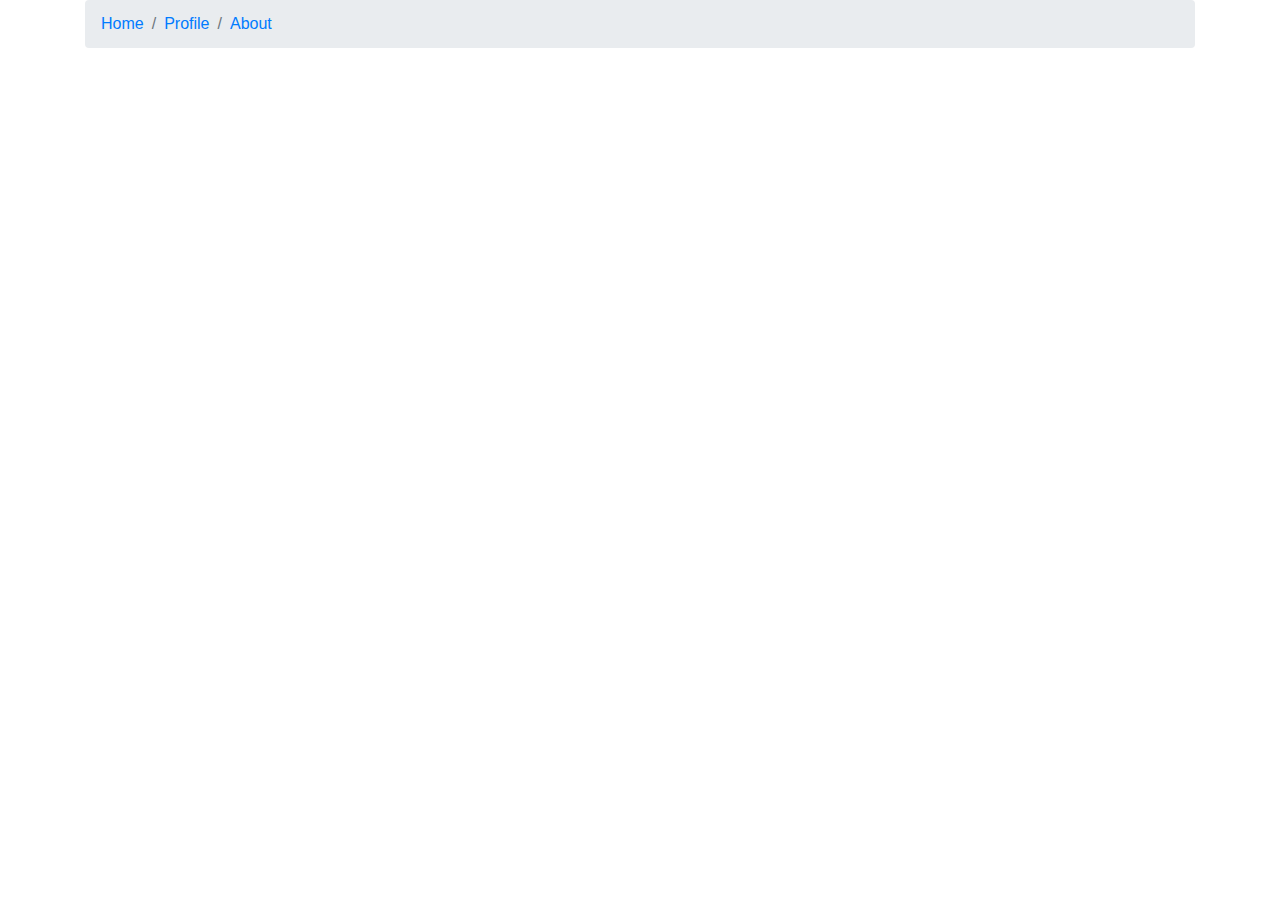
==== index.html @ c4c78a31 "repo created" ====
<!DOCTYPE html>
<html>
    
    <head>
        <link rel="stylesheet" href="https://stackpath.bootstrapcdn.com/bootstrap/4.5.2/css/bootstrap.min.css" integrity="sha384-JcKb8q3iqJ61gNV9KGb8thSsNjpSL0n8PARn9HuZOnIxN0hoP+VmmDGMN5t9UJ0Z" crossorigin="anonymous">
        <link rel="stylesheet" type="text/css" href="style.css">
    </head>
    
    <body>
        <div class="container">
            <div aria-label="breadcrumb">
                <ol class="breadcrumb">
                    <li class="breadcrumb-item">
                        <a href="#">Home</a>
                    </li>
                    <li class="breadcrumb-item">
                        <a href="#">Profile</a>
                    </li>
                    <li class="breadcrumb-item">
                        <a href="#">About</a>
                    </li>
                </ol>               
            </div>
            <!--
            <div class="nav nav-tabs">
                <li class="nav-item">
                    <a class="nav-link" href="#">Home</a>
                </li>
                <li class="nav-item">
                    <a class="nav-link" href="#">Contacts</a>
                </li>
                <li class="nav-item">
                    <a class="nav-link" href="#">About</a>
                </li>
                <li class="nav-item">
                    <a class="nav-link" href="#">Profile</a>
                </li>
            </div>
            -->
        </div>
        <!--
        <div class="card" style="width:10rem">
            <ul class="list-group list-group-flush">
                <li class="list-group-item">item 1</li>
                <li class="list-group-item">item 2</li>
                <li class="list-group-item">item 3</li>
            </ul>
           
            
            <img class="card-img-top" src="[data-uri]">

            <div class="card-body ">
                <div class="card-title">HP Laptop</div>
                <div class="card-subtitle">good for office work</div>
                <p>Price:35000</p>
                <a class="card-link">know more</a>
            </div>
           
        </div>
        -->
        <!--
        <div class="jumbotron">
                <h1 class="display-4">This is a heading</h1>
                <p class="lead">this is a description of the heading</p>
                <a class="btn btn-success">click here</a>
        </div>
        -->
        <!--
        <div class="container">
            
            
            <table class="table table-dark table-bordered">
                <thead>
                    <tr>
                        <th>Model</th>
                        <th>Price</th>
                    </tr>
                </thead>
                <tr>
                    <td>Tata Altroz</td>
                    <td>9.3 lakh</td>
                </tr>
                <tr>
                    <td>hyundai i20</td>
                    <td>8.9 lakh</td>
                </tr>
                <tr>
                    <td>MS Baleno</td>
                    <td>8.96 lakh</td>
                </tr>
            </table>
            -->
            <!--
            <div class="image">
                <img class="image-fluid" src="https://images.unsplash.com/photo-1517694712202-14dd9538aa97?ixlib=rb-1.2.1&ixid=eyJhcHBfaWQiOjEyMDd9&auto=format&fit=crop&w=750&q=80">

            </div>
            -->
            <!--
            <div class="row">
                <div class="col-md-6">
                    <div class="newDiv">
                        Left column
                    </div>
                </div>
                <div class="col-md-6">
                    <div class="newDiv">
                        Right column
                    </div>
                </div>
            </div>
           
        </div>
         -->
    </body>
</html>
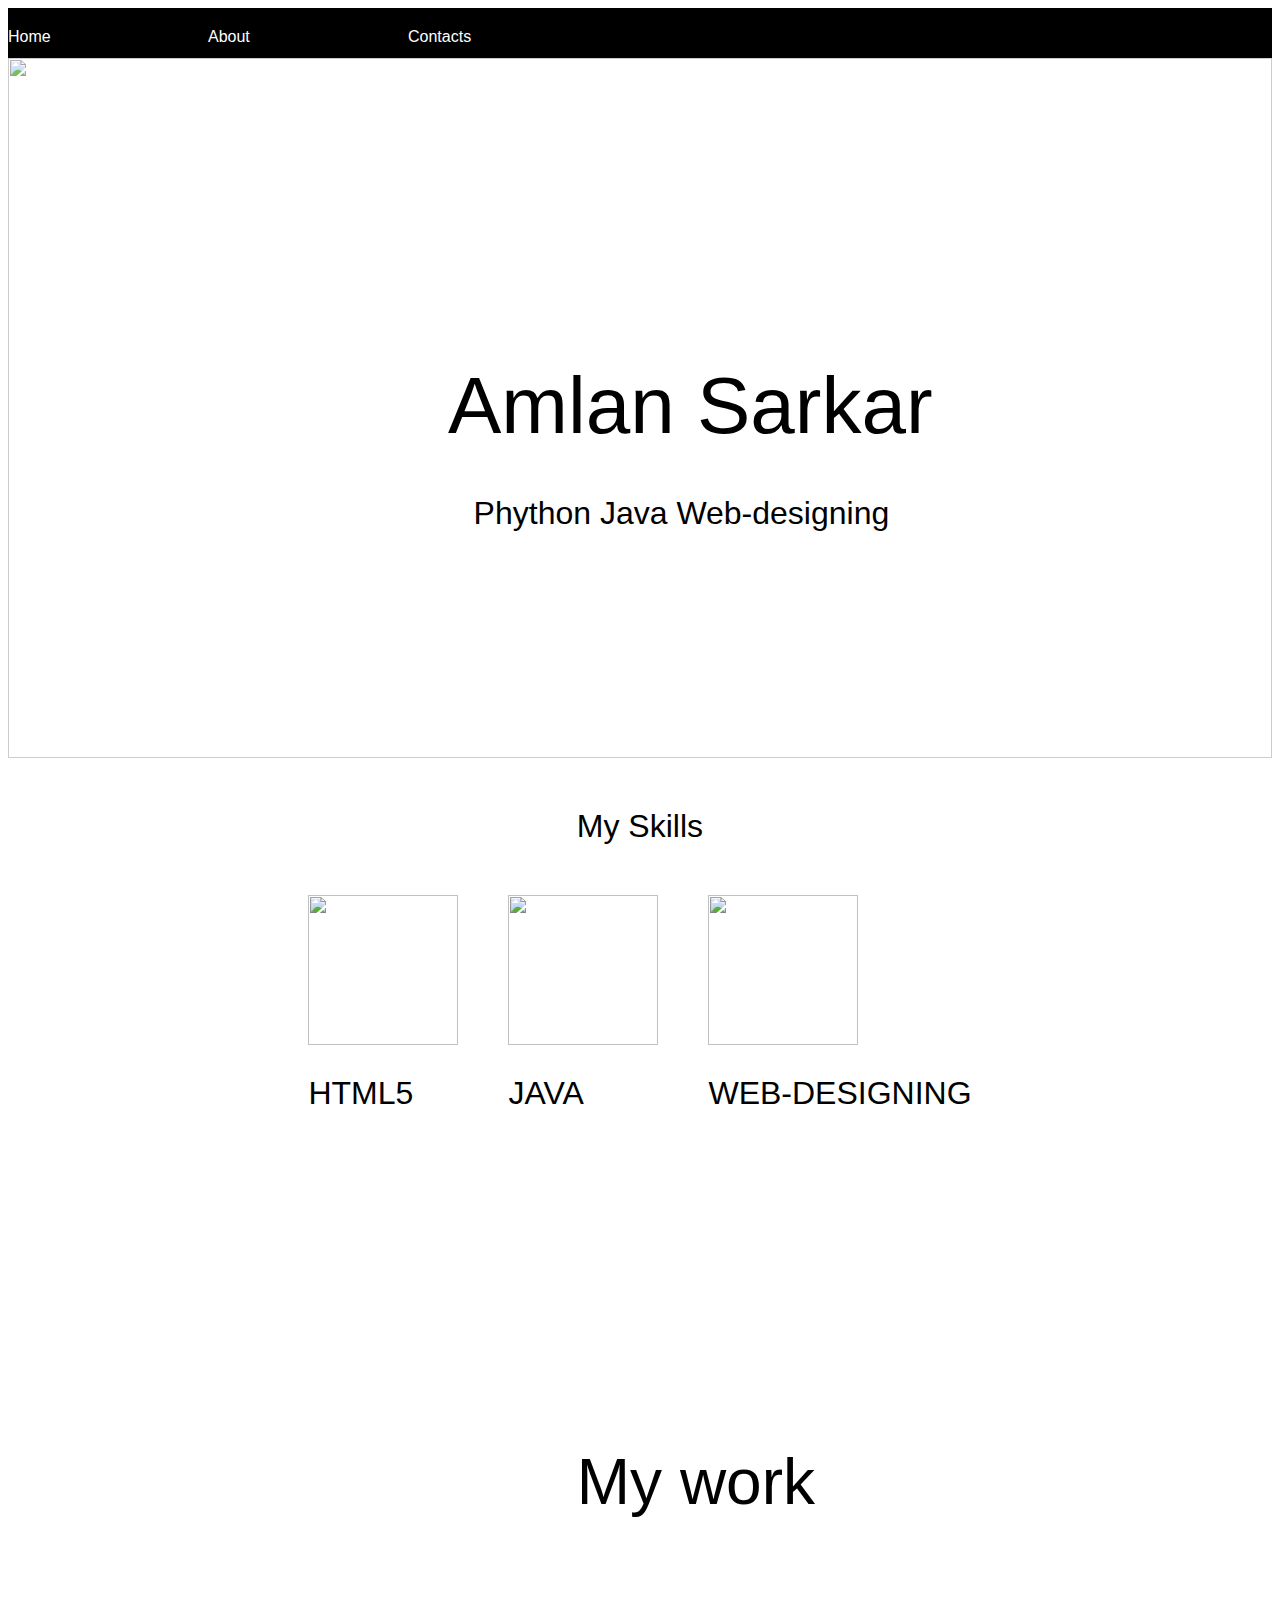
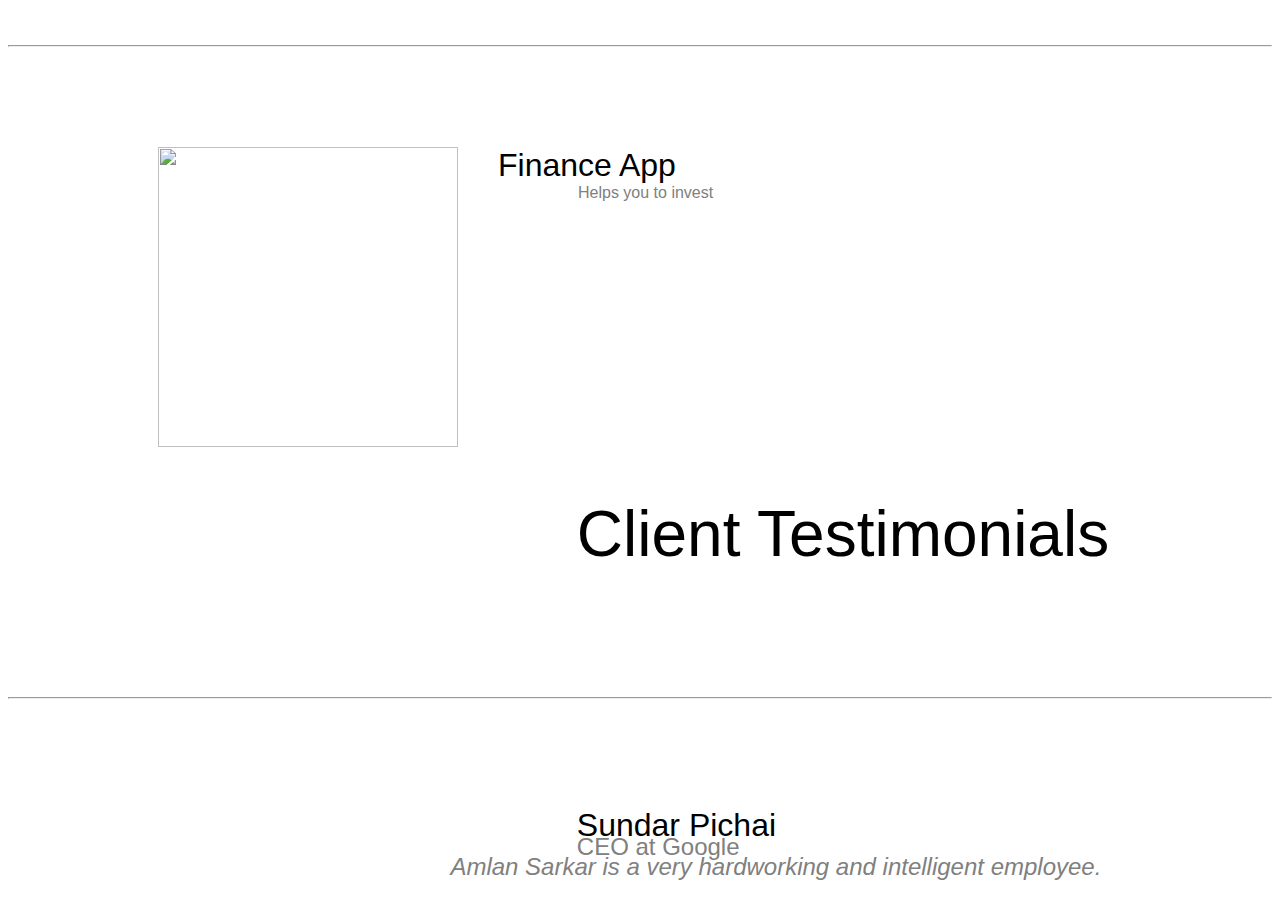
==== commit 8e2d3e0c: "this is the first commit" ====
--- a/index.html
+++ b/index.html
@@ -1,116 +1,72 @@
-<!DOCTYPE html>
 <html>
-    
     <head>
-        <link rel="stylesheet" href="https://stackpath.bootstrapcdn.com/bootstrap/4.5.2/css/bootstrap.min.css" integrity="sha384-JcKb8q3iqJ61gNV9KGb8thSsNjpSL0n8PARn9HuZOnIxN0hoP+VmmDGMN5t9UJ0Z" crossorigin="anonymous">
         <link rel="stylesheet" type="text/css" href="style.css">
     </head>
-    
+
     <body>
-        <div class="container">
-            <div aria-label="breadcrumb">
-                <ol class="breadcrumb">
-                    <li class="breadcrumb-item">
-                        <a href="#">Home</a>
-                    </li>
-                    <li class="breadcrumb-item">
-                        <a href="#">Profile</a>
-                    </li>
-                    <li class="breadcrumb-item">
-                        <a href="#">About</a>
-                    </li>
-                </ol>               
+        <div class="main-container">
+            <div class="flex-container">
+                <div class="menu item1">Home</div>
+                <div class="menu item2">About</div>
+                <div class="menu item3">Contacts</div>
             </div>
-            <!--
-            <div class="nav nav-tabs">
-                <li class="nav-item">
-                    <a class="nav-link" href="#">Home</a>
-                </li>
-                <li class="nav-item">
-                    <a class="nav-link" href="#">Contacts</a>
-                </li>
-                <li class="nav-item">
-                    <a class="nav-link" href="#">About</a>
-                </li>
-                <li class="nav-item">
-                    <a class="nav-link" href="#">Profile</a>
-                </li>
+            <div class="image container">
+                <img id="image-banner" src="https://images.unsplash.com/photo-1517430868310-0bc91ef7d89a?ixlib=rb-1.2.1&ixid=eyJhcHBfaWQiOjEyMDd9&auto=format&fit=crop&w=750&q=80">
+                <div class="image-title">Amlan Sarkar</div>
+                <div class="image-subtitle">Phython Java Web-designing</div>
             </div>
-            -->
-        </div>
-        <!--
-        <div class="card" style="width:10rem">
-            <ul class="list-group list-group-flush">
-                <li class="list-group-item">item 1</li>
-                <li class="list-group-item">item 2</li>
-                <li class="list-group-item">item 3</li>
-            </ul>
-           
-            
-            <img class="card-img-top" src="[data-uri]">
-
-            <div class="card-body ">
-                <div class="card-title">HP Laptop</div>
-                <div class="card-subtitle">good for office work</div>
-                <p>Price:35000</p>
-                <a class="card-link">know more</a>
+            <div class="skill heading">
+                <div class="skill-title">My Skills</div>
             </div>
-           
-        </div>
-        -->
-        <!--
-        <div class="jumbotron">
-                <h1 class="display-4">This is a heading</h1>
-                <p class="lead">this is a description of the heading</p>
-                <a class="btn btn-success">click here</a>
-        </div>
-        -->
-        <!--
-        <div class="container">
-            
-            
-            <table class="table table-dark table-bordered">
-                <thead>
-                    <tr>
-                        <th>Model</th>
-                        <th>Price</th>
-                    </tr>
-                </thead>
-                <tr>
-                    <td>Tata Altroz</td>
-                    <td>9.3 lakh</td>
-                </tr>
-                <tr>
-                    <td>hyundai i20</td>
-                    <td>8.9 lakh</td>
-                </tr>
-                <tr>
-                    <td>MS Baleno</td>
-                    <td>8.96 lakh</td>
-                </tr>
-            </table>
-            -->
-            <!--
-            <div class="image">
-                <img class="image-fluid" src="https://images.unsplash.com/photo-1517694712202-14dd9538aa97?ixlib=rb-1.2.1&ixid=eyJhcHBfaWQiOjEyMDd9&auto=format&fit=crop&w=750&q=80">
-
-            </div>
-            -->
-            <!--
-            <div class="row">
-                <div class="col-md-6">
-                    <div class="newDiv">
-                        Left column
+            <div class="skill-container">
+                <div class="skill 1">
+                    <div class="image">
+                        <img id="image" src="https://cdn3.iconfinder.com/data/icons/social-media-logos-flat-colorful-1/2048/5352_-_HTML5-256.png">
                     </div>
+                    <div id="skill-text" class="text">HTML5</div>
                 </div>
-                <div class="col-md-6">
-                    <div class="newDiv">
-                        Right column
+                <div class="skill 1">
+                    <div class="image">
+                        <img id="image" src="https://cdn4.iconfinder.com/data/icons/logos-and-brands/512/181_Java_logo_logos-256.png">
                     </div>
+                    <div id="skill-text" class="text">JAVA</div>
+                </div>
+                <div class="skill 1">
+                    <div class="image">
+                        <img id="image" src="https://cdn1.iconfinder.com/data/icons/web-development-hexagon/128/25-256.png">
+                    </div>
+                    <div id="skill-text" class="text">WEB-DESIGNING</div>
                 </div>
             </div>
-           
+            <div class="portfolio-heading">
+                <div class="portfolio-title">My work</div>
+            </div>
+            <hr>
+            <div class="portfolio-container">
+                <div class="portfolio-image">
+                    <img id="portimage" src="https://cdn.dribbble.com/users/937198/screenshots/7036184/media/6abbc8ebb0e9aca0bdbf1542a763f8c6.png">
+                </div>
+                <div class="portfolio-desc">
+                    <div class="portfolio-name">Finance App</div>
+                    <div class="portfolio-info">Helps you to invest</div>
+                </div>
+            </div>
+            <div class="portfolio-heading">
+                <div class="portfolio-title">Client Testimonials</div>
+            </div>
+            <hr>
+            <div class="testimonials">
+                <div class="client-name">
+                    Sundar Pichai
+                </div>
+                <div class="client-designation">
+                    CEO at Google
+                </div>
+                <div class="client-testimonials">
+                    Amlan Sarkar is a very hardworking and intelligent employee.
+                </div>
+            </div>
+            
         </div>
-         -->
     </body>
 </html>--- a/style.css
+++ b/style.css
@@ -0,0 +1,157 @@
+body{
+    font-family: Arial, Helvetica, sans-serif;
+}
+.main-container{
+    width:100%;
+}
+.flex-container{
+    width:100%;
+    display:flex;
+    background-color: black;
+    height:50px;
+}
+.menu{
+    min-width: 200px;
+    color: white;
+    padding-top: 20px;
+    text-align: centre;
+    font-size: 1em;
+    
+}
+.image-container{
+    display:flex;
+    position: relative;
+    text-align: centre;
+}
+#image-banner{
+    height: 700px;
+    width:100%;
+    opacity:0.8;
+}
+.image-title{
+    position: absolute;
+    top:40%;
+    left:35%;
+    font-size: 5em;
+}
+.image-subtitle{
+    position: absolute;
+    top:55%;
+    left:37%;
+    font-size: 2em;
+}
+.skill-container{
+    display:flex;
+    width:100%;
+    justify-content: center;
+    height: 500px;
+    margin-top: 50px;
+    flex-direction:row;
+    margin-left: auto;
+}
+.skill1{
+    display:flex;
+    width:100px;
+    margin-top: 40px;
+    justify-content: center;
+}
+#image{
+    height:150px;
+    width:150px;
+    margin-right: 50px;
+}
+#skill-text{
+    color:black;
+    margin-top: 30px;
+    text-weight:bold;
+    font-size: 2em;
+    justify-content: center;
+}
+.skill-heading{
+    display:flex;
+    windows:100%;
+    height:100px;
+    color:black;
+    font-size: 2em;
+    margin-bottom: 150px;
+}
+.skill-title{
+    margin-left: 45%;
+    margin-top: 50px;
+    font-size: 2em;
+}
+.portfolio-heading{
+    display:flex;
+    windows:100%;
+    height:100px;
+    color:black;
+    font-size: 2em;
+    margin-bottom: 150px;
+}
+.portfolio-title{
+    margin-left: 45%;
+    margin-top: 50px;
+    font-size: 2em;
+}
+.portfolio-container{
+    display:flex;
+    margin-left:50px;
+    margin-top:100px;
+}
+#portimage{
+    height:300px;
+    width:300px;
+    margin-left: 100px;
+}
+.portfolio-desc{
+    margin-left: 20px;
+}
+.portfolio-name{
+    font-size: 2em;
+    margin-left: 20px;
+}
+.portfolio-info{
+    font-size: 1em;
+    margin-left: 100px;
+    color:gray;
+}
+.hr{
+    width:50%;
+    align-self: center;
+}
+.testimonials{
+    display:flex;
+    width:100%;
+    flex-direction:column;
+}
+.client-name{
+    width:100%;
+    margin-top: 100px;
+    height:20px;
+    font-size: 2em;
+    margin-left: 45%;
+}
+.client-designation{
+    width:100%;
+    height:20px;
+    margin-top: 0.5%;
+    font-size: 1.5em;
+    margin-left: 45%;
+    color:gray;
+}
+.client-testimonials{
+    height:50px;
+    width:100%;
+    font-size: 1.5em;
+    margin-left: 35%;
+    color:gray;
+    font-style: italic;
+}
+
+
+
+
+
+
+
+
